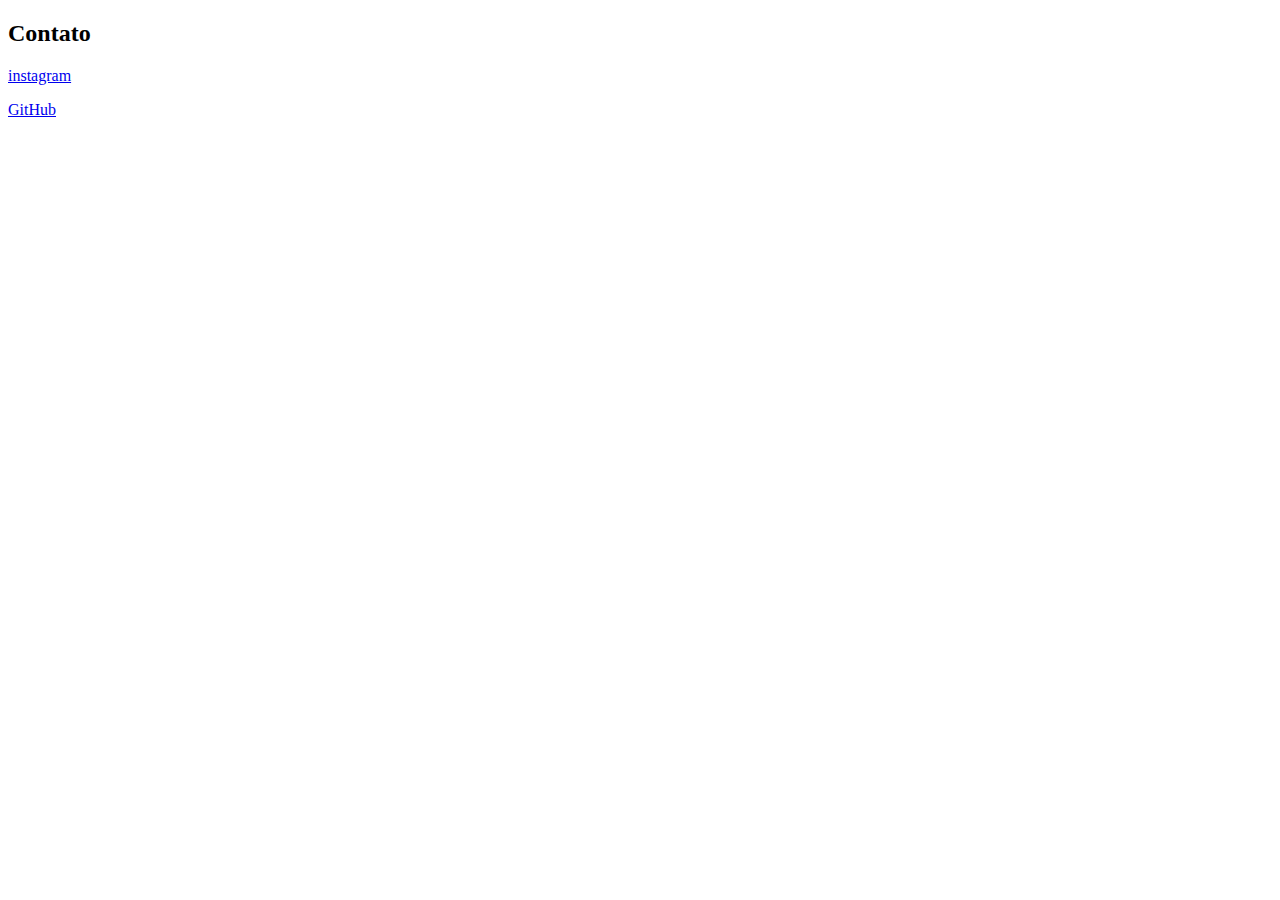
==== Contato.html @ e13fc7a9 "Portfólio" ====
<!DOCTYPE html>
 <html lang="pt-BR">
 <head>
    <meta charset="UTF-8">
    <meta name="viewport" content="width=device-width, initial-scale=1.0">
    <title>Contato</title>
 </head>
 <body>
    
 </body>
 </html>
 <section id="contato">
            <h2>Contato</h2>
            <a href="https://www.instagram.com/flavv__s?igsh=MTI5dmlpY21zMXIyMA==" target="_blank">instagram</a>
            <p><a href="https://github.com/flaviadsilva" target="_blank">GitHub</a></p>
            
        </section>
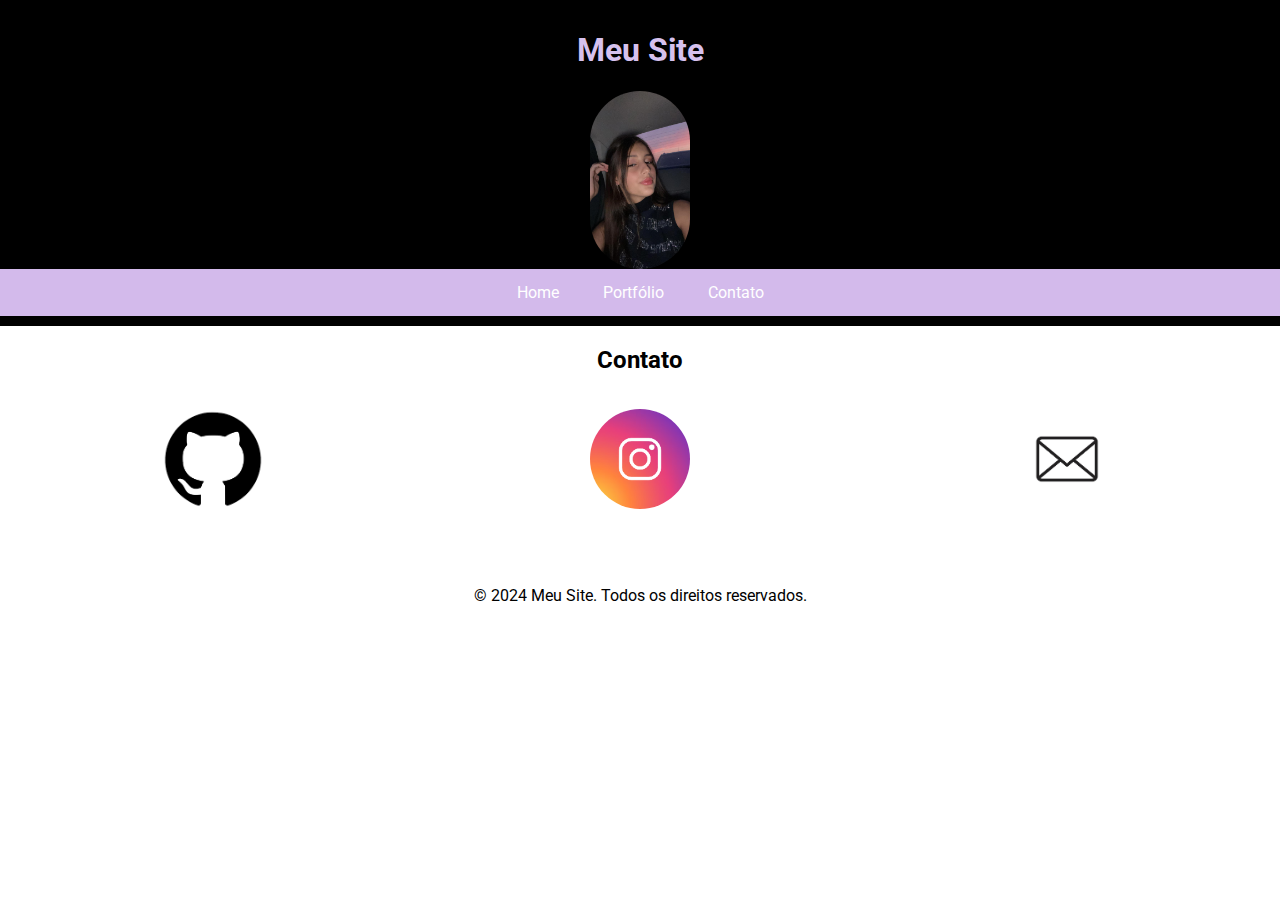
==== commit 6c046546: "initial commit" ====
--- a/Contato.html
+++ b/Contato.html
@@ -1,17 +1,43 @@
- <!DOCTYPE html>
- <html lang="pt-BR">
- <head>
+<!DOCTYPE html>
+<html lang="pt-br">
+<head>
     <meta charset="UTF-8">
     <meta name="viewport" content="width=device-width, initial-scale=1.0">
-    <title>Contato</title>
- </head>
- <body>
+    <title>Meu Site</title>
+    <link rel="stylesheet" href="styles.css">
+    <link rel="stylesheet" href="https://fonts.googleapis.com/css2?family=Roboto:wght@400;700&display=swap">
+</head>
+<body>
+    <header>
+        <h1>Meu Site</h1>
+        <div class="foto">
+            <img src="WhatsApp Image 2024-06-17 at 16.46.48.jpeg" alt="">
+        </div>
+        <nav>
+            <ul>
+                <li><a href="Home.html">Home</a></li>
+                  <li><a href="Processo.html">Portfólio</a></li>
+                <li><a href="Contato.html">Contato</a></li>
+            </ul>
+        </nav>
+    </header>
+    <section id="contato">
+        <h2 id="titalo">Contato</h2>
+        
+
+
+        <div class="links">      
+            <p><a href="https://github.com/flaviadsilva"><img src="Git.img" alt="GitHub"></a></p>  
+           <p><a href="https://www.instagram.com/flavv__s?igsh=MTI5dmlpY21zMXIyMA=="><img src="Insta.img" alt="Insta"></a></p>
+        <p><a href="https://mail.google.com/mail/u/0/#inbox"><img src="Email.img.jpg" alt="Email"></a></p>
+    </div>
+
     
- </body>
- </html>
- <section id="contato">
-            <h2>Contato</h2>
-            <a href="https://www.instagram.com/flavv__s?igsh=MTI5dmlpY21zMXIyMA==" target="_blank">instagram</a>
-            <p><a href="https://github.com/flaviadsilva" target="_blank">GitHub</a></p>
-            
-        </section>+        
+    </section>
+
+    <footer>
+        <p>&copy; 2024 Meu Site. Todos os direitos reservados.</p>
+    </footer>
+</body>
+</html>
--- a/styles.css
+++ b/styles.css
@@ -0,0 +1,108 @@
+body {
+    font-family: 'Roboto', sans-serif;
+    margin: 0;
+    padding: 0;
+}
+
+.foto {
+    display: flex;
+    justify-content: center;
+    align-items: center;
+}
+
+.foto img {
+    height: auto;
+    width: 100px;
+    border-radius:360px;
+}
+
+header {
+    background-color: #000000;
+    color: rgb(214, 193, 238);
+    padding: 10px 0;
+    text-align: center;
+}
+
+nav ul {
+    list-style-type: none;
+    margin: 0;
+    padding: 0;
+    overflow: hidden;
+    background-color: #d3baeb;
+    text-align: center;
+}
+
+nav ul li {
+    display: inline;
+}
+
+nav ul li a {
+    display: inline-block;
+    color: rgb(255, 255, 255);
+    padding: 14px 20px;
+    text-decoration: none;
+}
+
+nav ul li a:hover {
+    background-color: #000000;
+}
+
+main {
+    padding: 20px;
+}
+
+section {
+    margin-bottom: 20px;
+}
+
+aside {
+    background-color: #ffffff;
+    padding: 20px;
+    margin: 20px 0;
+}
+
+footer {
+    background-color: #ffffff;
+    color: rgb(0, 0, 0);
+    text-align: center;
+    width: 100%;
+    bottom: 0;
+    margin-top: 30px;
+    padding-top: 15px;
+    padding-bottom: 15px;
+}
+
+#contato a {
+    text-decoration: none;
+    color: black;
+    display: flex;
+    justify-content: center;
+    align-items: center;
+}
+
+.links{
+    display: flex;
+    flex-direction: row;
+    justify-content: space-around;
+}
+
+.links img {
+    height: auto;
+    width: 100px;
+    border-radius: 360px;
+}
+
+#titalo {
+    text-align: center;
+}
+#Processo a {
+    text-decoration: none;
+    color: #000000;
+
+}
+#Processo{
+    text-align: center;
+}
+#sobre {
+    text-align: center;
+}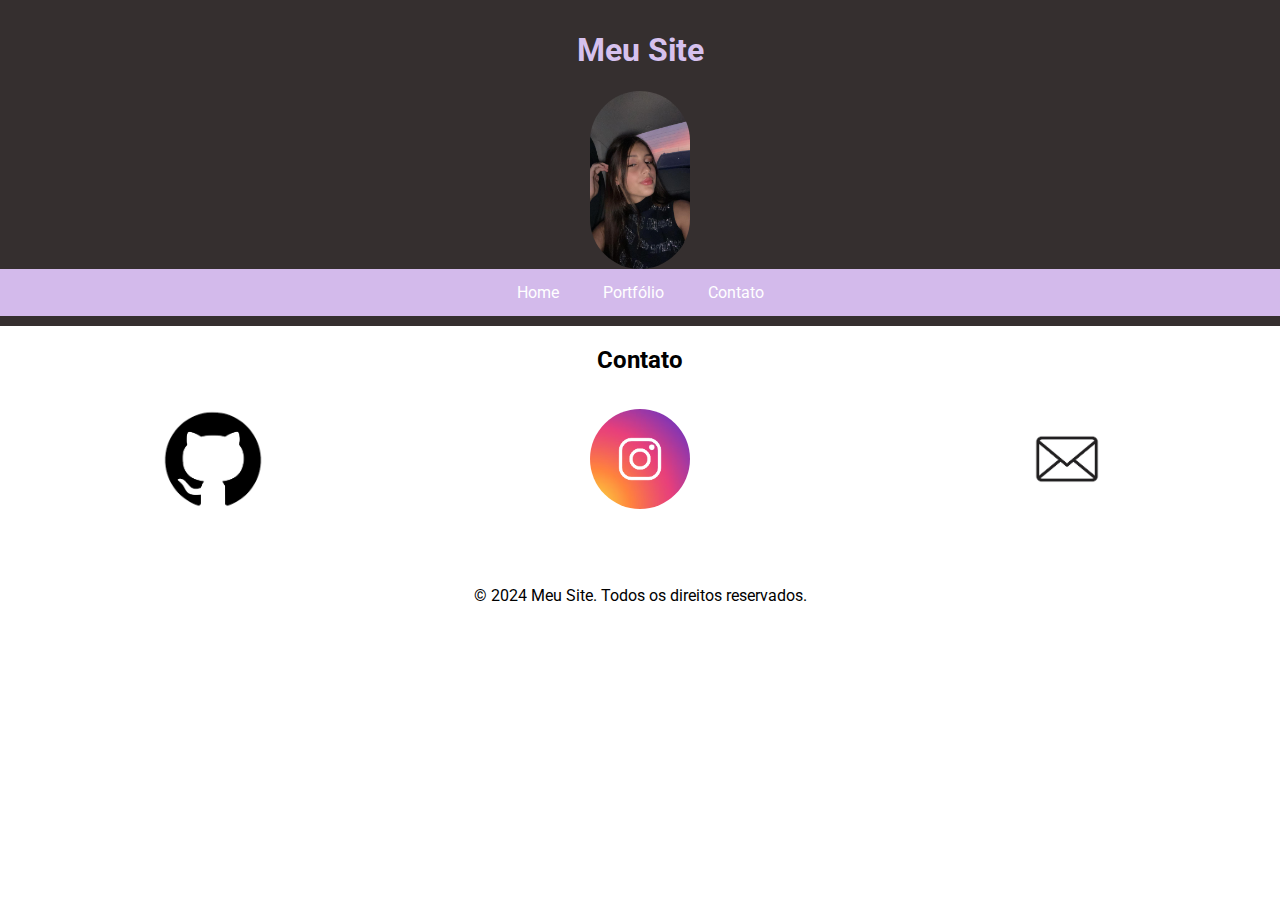
==== commit 33bc41c1: "Portfólio commit" ====
--- a/Contato.html
+++ b/Contato.html
@@ -11,7 +11,7 @@
     <header>
         <h1>Meu Site</h1>
         <div class="foto">
-            <img src="WhatsApp Image 2024-06-17 at 16.46.48.jpeg" alt="">
+            <img src="Eu.jpeg" alt="">
         </div>
         <nav>
             <ul>
--- a/styles.css
+++ b/styles.css
@@ -13,11 +13,24 @@
 .foto img {
     height: auto;
     width: 100px;
-    border-radius:360px;
+    border-radius: 360px;
+}
+
+.Photo {
+    height: auto;
+    width: 100%;
+    display: flex;
+    justify-content: center;
+    align-items: center;
+}
+
+.Photo img {
+    width: 200px;
+    margin: 100px;
 }
 
 header {
-    background-color: #000000;
+    background-color: #352f2f;
     color: rgb(214, 193, 238);
     padding: 10px 0;
     text-align: center;
@@ -56,7 +69,7 @@
 }
 
 aside {
-    background-color: #ffffff;
+    background-color: #000000;
     padding: 20px;
     margin: 20px 0;
 }
@@ -80,7 +93,7 @@
     align-items: center;
 }
 
-.links{
+.links {
     display: flex;
     flex-direction: row;
     justify-content: space-around;
@@ -95,14 +108,17 @@
 #titalo {
     text-align: center;
 }
+
 #Processo a {
     text-decoration: none;
     color: #000000;
 
 }
-#Processo{
+
+#Processo {
     text-align: center;
 }
+
 #sobre {
     text-align: center;
 }